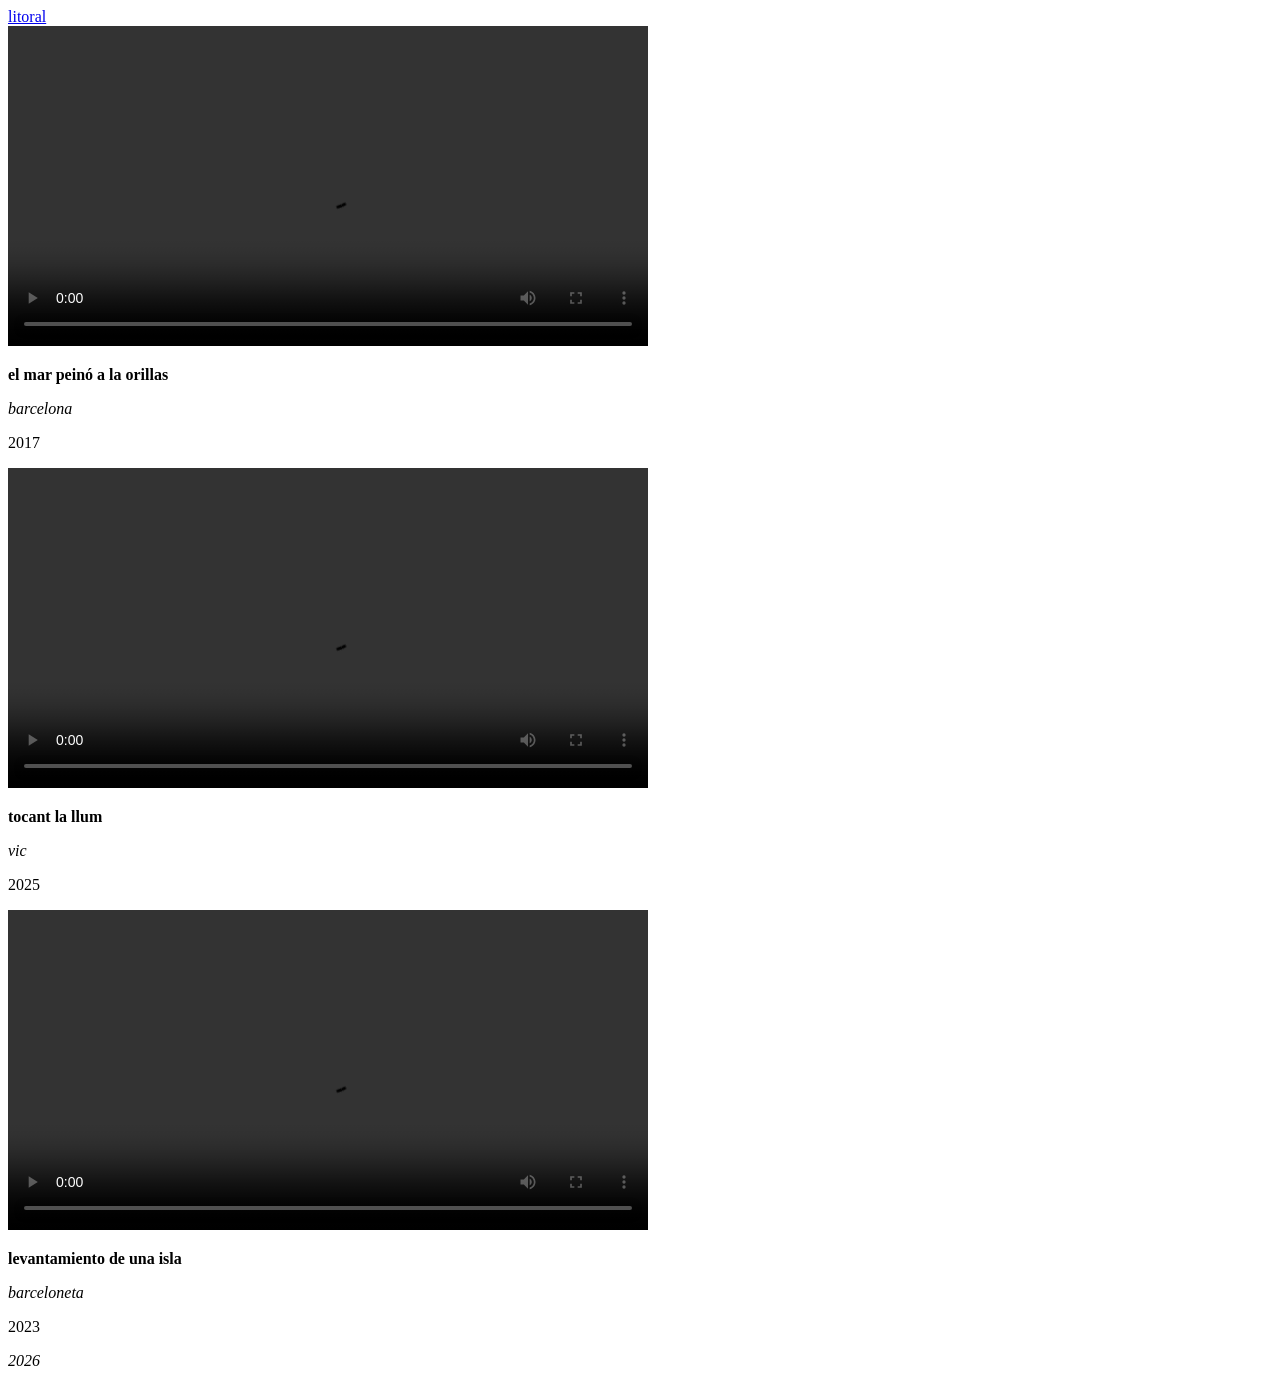
==== index.html @ e8b86e36 "cambios tal" ====
<!DOCTYPE html>
<html lang="es">

<head>
    <meta charset="UTF-8">
    <meta name="viewport" content="width=device-width, initial-scale=1.0">
    <title>litoral</title>
</head>

<body>
    <header>
        <nav>
            <a href="index.html">litoral</a>


        </nav>
    </header>
    <main>


        <article>
            <video src="img/El_mar_peinó_a_la_orilla_(excerpt).mp4" controls width="640"></video>

            <p>
                <strong>el mar peinó a la orillas</strong>
            </p>

            <p>
                <i>barcelona</i>
            </p>
            <p>2017</p>


        </article>

        </article>
        <video src="img/tocant_la_llum_(excerpt)_v1 (1080p).mp4" controls width="640"></video>
        <p>
                <strong>tocant la llum</strong>
            </p>

            <p>
                <i>vic</i>
            </p>
            <p>2025</p>

                    </article>

                    </article>
                    <video src="img/marrr.mp4" controls width="640"></video>
      <p>
                <strong>levantamiento de una isla</strong>
            </p>

            <p>
                <i>barceloneta</i>
            </p>
            <p>2023</p>

                </article>

    </main>
    <footer>   <i>2026</i>
    </footer>

</body>

</html>
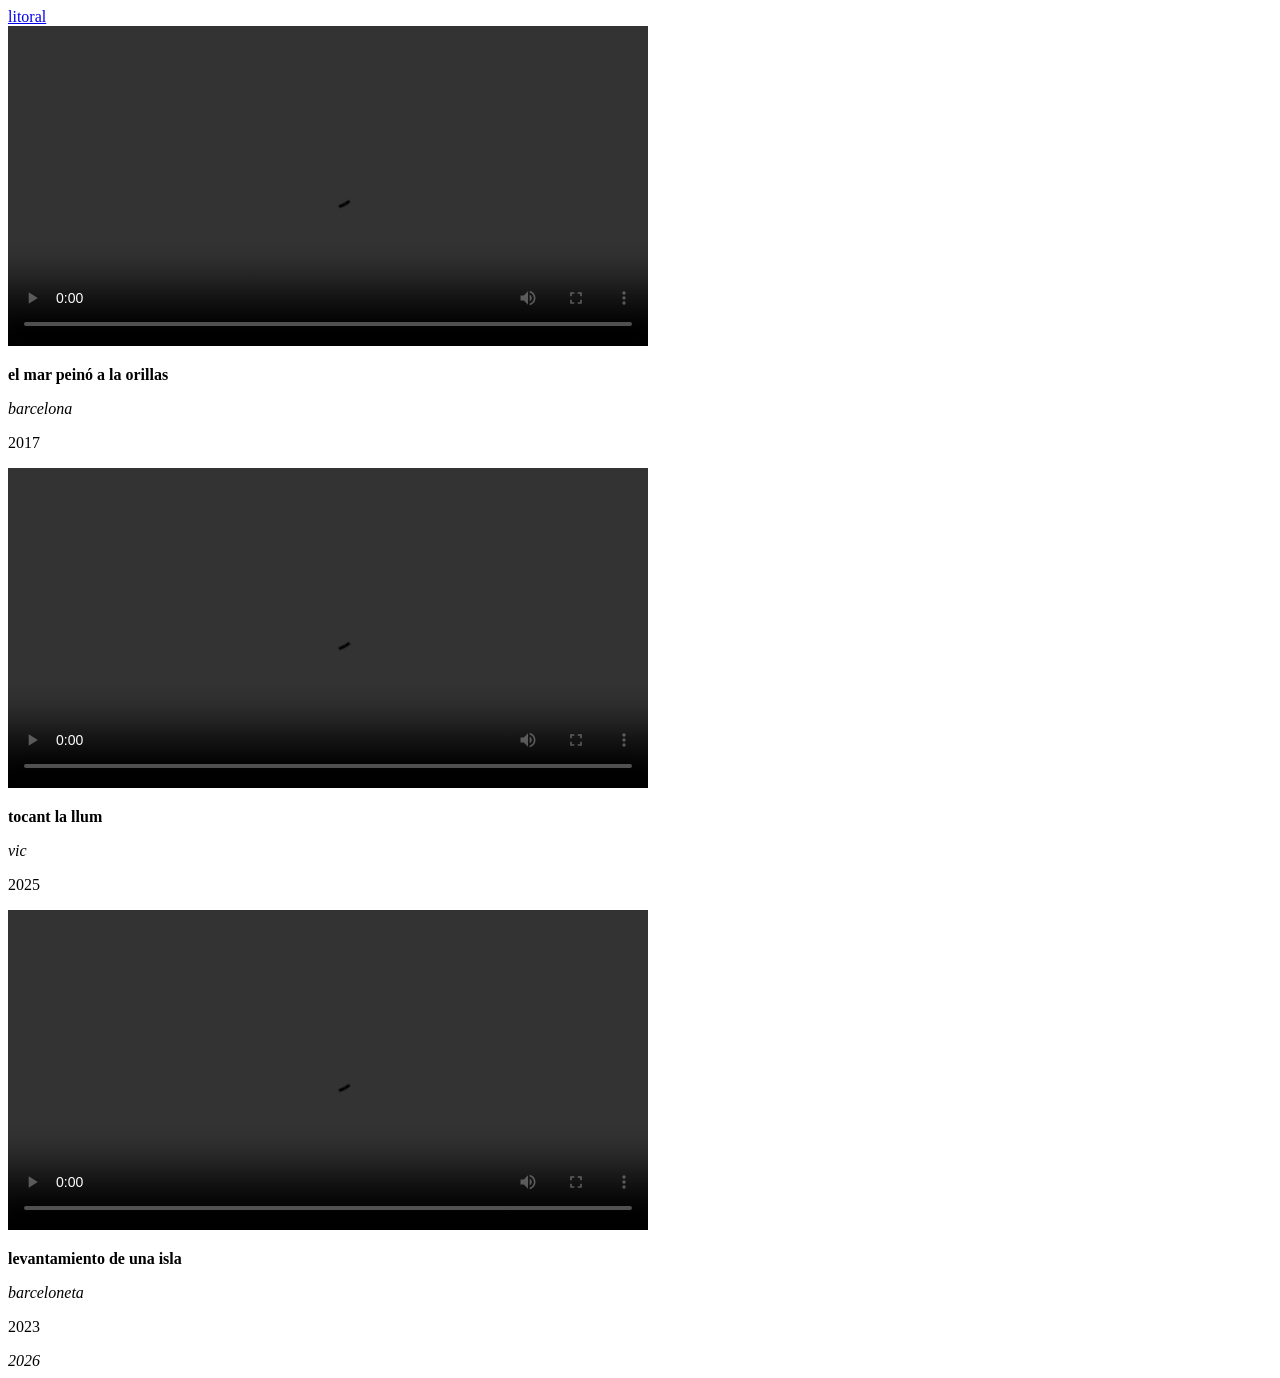
==== commit 7bde0a4e: "cambios10nov" ====
--- a/index.html
+++ b/index.html
@@ -19,7 +19,7 @@
 
 
         <article>
-            <video src="img/El_mar_peinó_a_la_orilla_(excerpt).mp4" controls width="640"></video>
+            <video src="video/El_mar_peinó_a_la_orilla_(excerpt).mp4" controls width="640"></video>
 
             <p>
                 <strong>el mar peinó a la orillas</strong>
@@ -34,33 +34,33 @@
         </article>
 
         </article>
-        <video src="img/tocant_la_llum_(excerpt)_v1 (1080p).mp4" controls width="640"></video>
+        <video src="video/tocant_la_llum_(excerpt)_v1 (1080p).mp4" controls width="640"></video>
         <p>
-                <strong>tocant la llum</strong>
-            </p>
+            <strong>tocant la llum</strong>
+        </p>
 
-            <p>
-                <i>vic</i>
-            </p>
-            <p>2025</p>
+        <p>
+            <i>vic</i>
+        </p>
+        <p>2025</p>
 
-                    </article>
+        </article>
 
-                    </article>
-                    <video src="img/marrr.mp4" controls width="640"></video>
-      <p>
-                <strong>levantamiento de una isla</strong>
-            </p>
+        </article>
+        <video src="video/marrr.mp4" controls width="640"></video>
+        <p>
+            <strong>levantamiento de una isla</strong>
+        </p>
 
-            <p>
-                <i>barceloneta</i>
-            </p>
-            <p>2023</p>
+        <p>
+            <i>barceloneta</i>
+        </p>
+        <p>2023</p>
 
-                </article>
+        </article>
 
     </main>
-    <footer>   <i>2026</i>
+    <footer> <i>2026</i>
     </footer>
 
 </body>
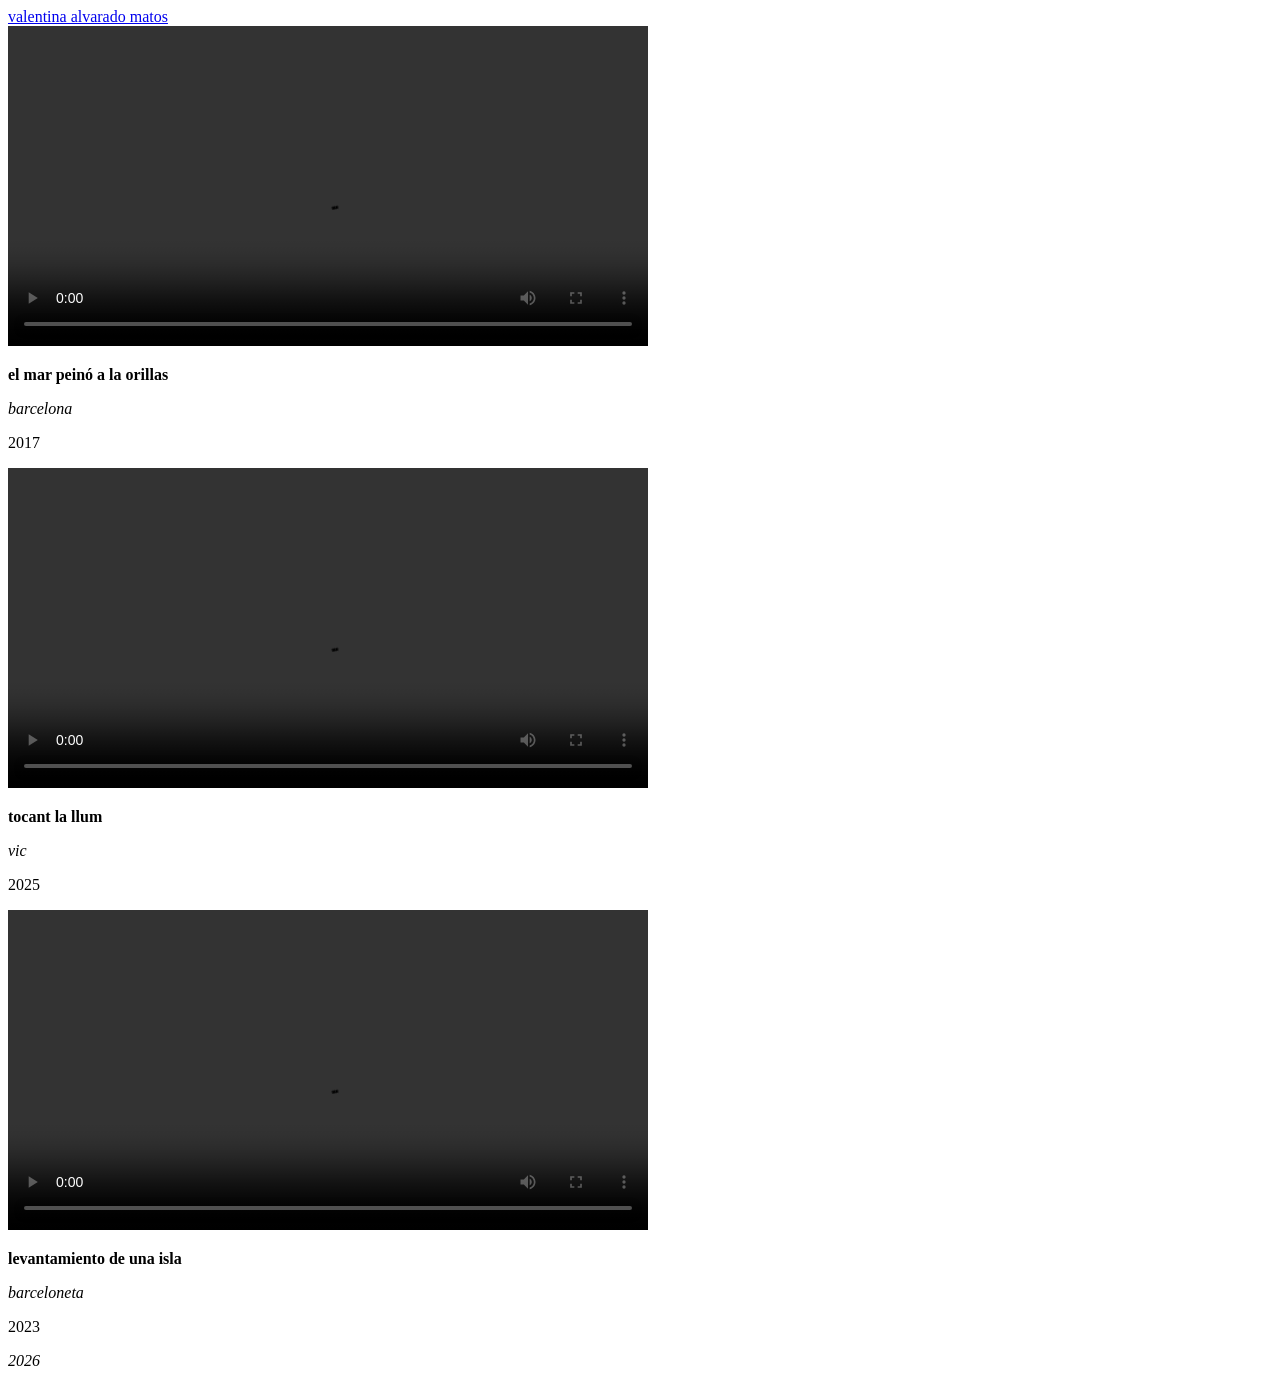
==== commit 4a04f8fe: "cambios" ====
--- a/index.html
+++ b/index.html
@@ -4,13 +4,13 @@
 <head>
     <meta charset="UTF-8">
     <meta name="viewport" content="width=device-width, initial-scale=1.0">
-    <title>litoral</title>
+    <title>valentina alvarado matos</title>
 </head>
 
 <body>
     <header>
         <nav>
-            <a href="index.html">litoral</a>
+            <a href="index.html">valentina alvarado matos</a>
 
 
         </nav>
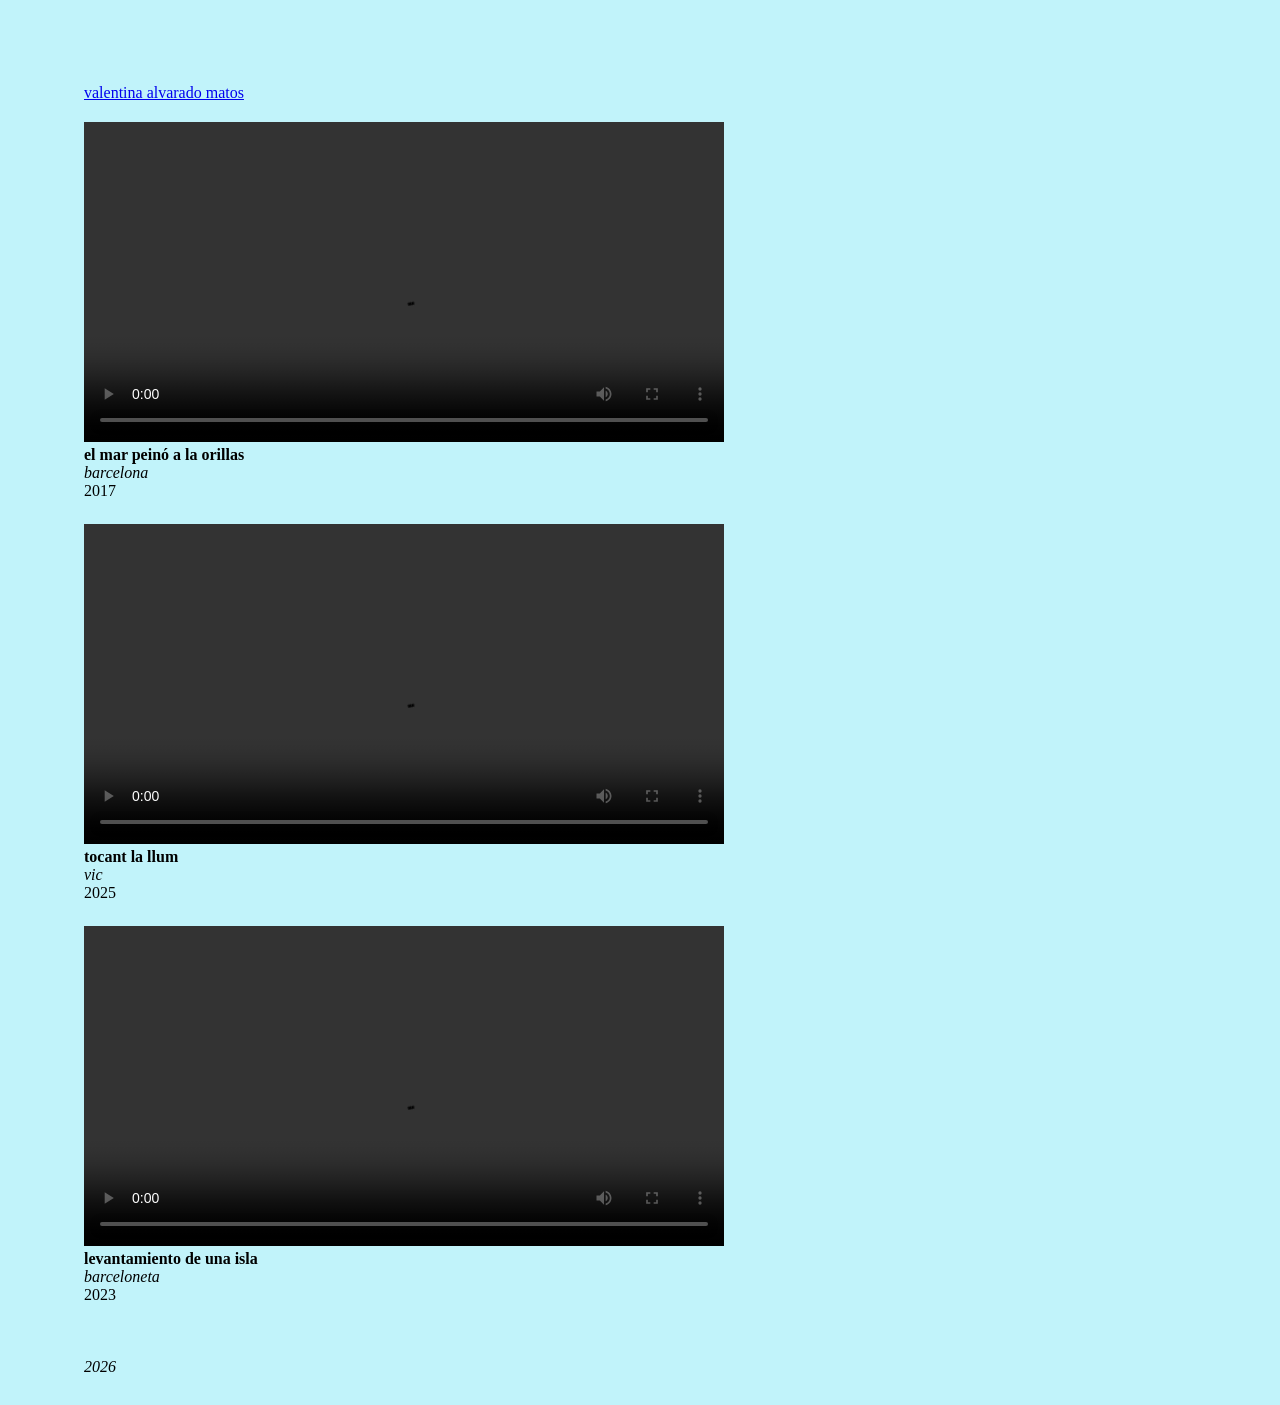
==== commit a2e557b1: "css changes" ====
--- a/index.html
+++ b/index.html
@@ -1,10 +1,19 @@
 <!DOCTYPE html>
 <html lang="es">
-
+    <meta charset="UTF-8">
+    <meta name="viewport" content="width=device-width, initial-scale=1.0">
+    <title>Document</title>
+    <link rel="stylesheet" href="estilogeneral.css">
 <head>
     <meta charset="UTF-8">
     <meta name="viewport" content="width=device-width, initial-scale=1.0">
     <title>valentina alvarado matos</title>
+    <meta charset="UTF-8">
+    <meta name="viewport" content="width=device-width, initial-scale=1.0">
+    <title>Document</title>
+    <link rel="stylesheet" href="estiloindice.css">
+
+
 </head>
 
 <body>
@@ -19,7 +28,7 @@
 
 
         <article>
-            <video src="video/El_mar_peinó_a_la_orilla_(excerpt).mp4" controls width="640"></video>
+            <video src="video/peino.mp4" controls width="640"></video>
 
             <p>
                 <strong>el mar peinó a la orillas</strong>
@@ -33,8 +42,8 @@
 
         </article>
 
-        </article>
-        <video src="video/tocant_la_llum_(excerpt)_v1 (1080p).mp4" controls width="640"></video>
+          <article>
+        <video src="video/llum.mp4" controls width="640"></video>
         <p>
             <strong>tocant la llum</strong>
         </p>
@@ -46,8 +55,8 @@
 
         </article>
 
-        </article>
-        <video src="video/marrr.mp4" controls width="640"></video>
+       <article>
+        <video src="video/mar.mp4" controls width="640"></video>
         <p>
             <strong>levantamiento de una isla</strong>
         </p>
--- a/estilogeneral.css
+++ b/estilogeneral.css
@@ -0,0 +1,24 @@
+body {
+  background-color: #c1f3fa;
+  padding: 20px;
+  border: 1.5cm solid #c1f3fa;
+  border-bottom: 1px solid #c1f3fa;
+}
+
+p {
+  margin: 0;
+}
+
+article {
+  margin-bottom: 24px;
+}
+
+header {
+  margin-bottom: 20px;
+}
+
+footer {
+  margin-top: 20px;
+  border-top: 0px solid #c1f3fa;
+  padding-top: 30px;
+}
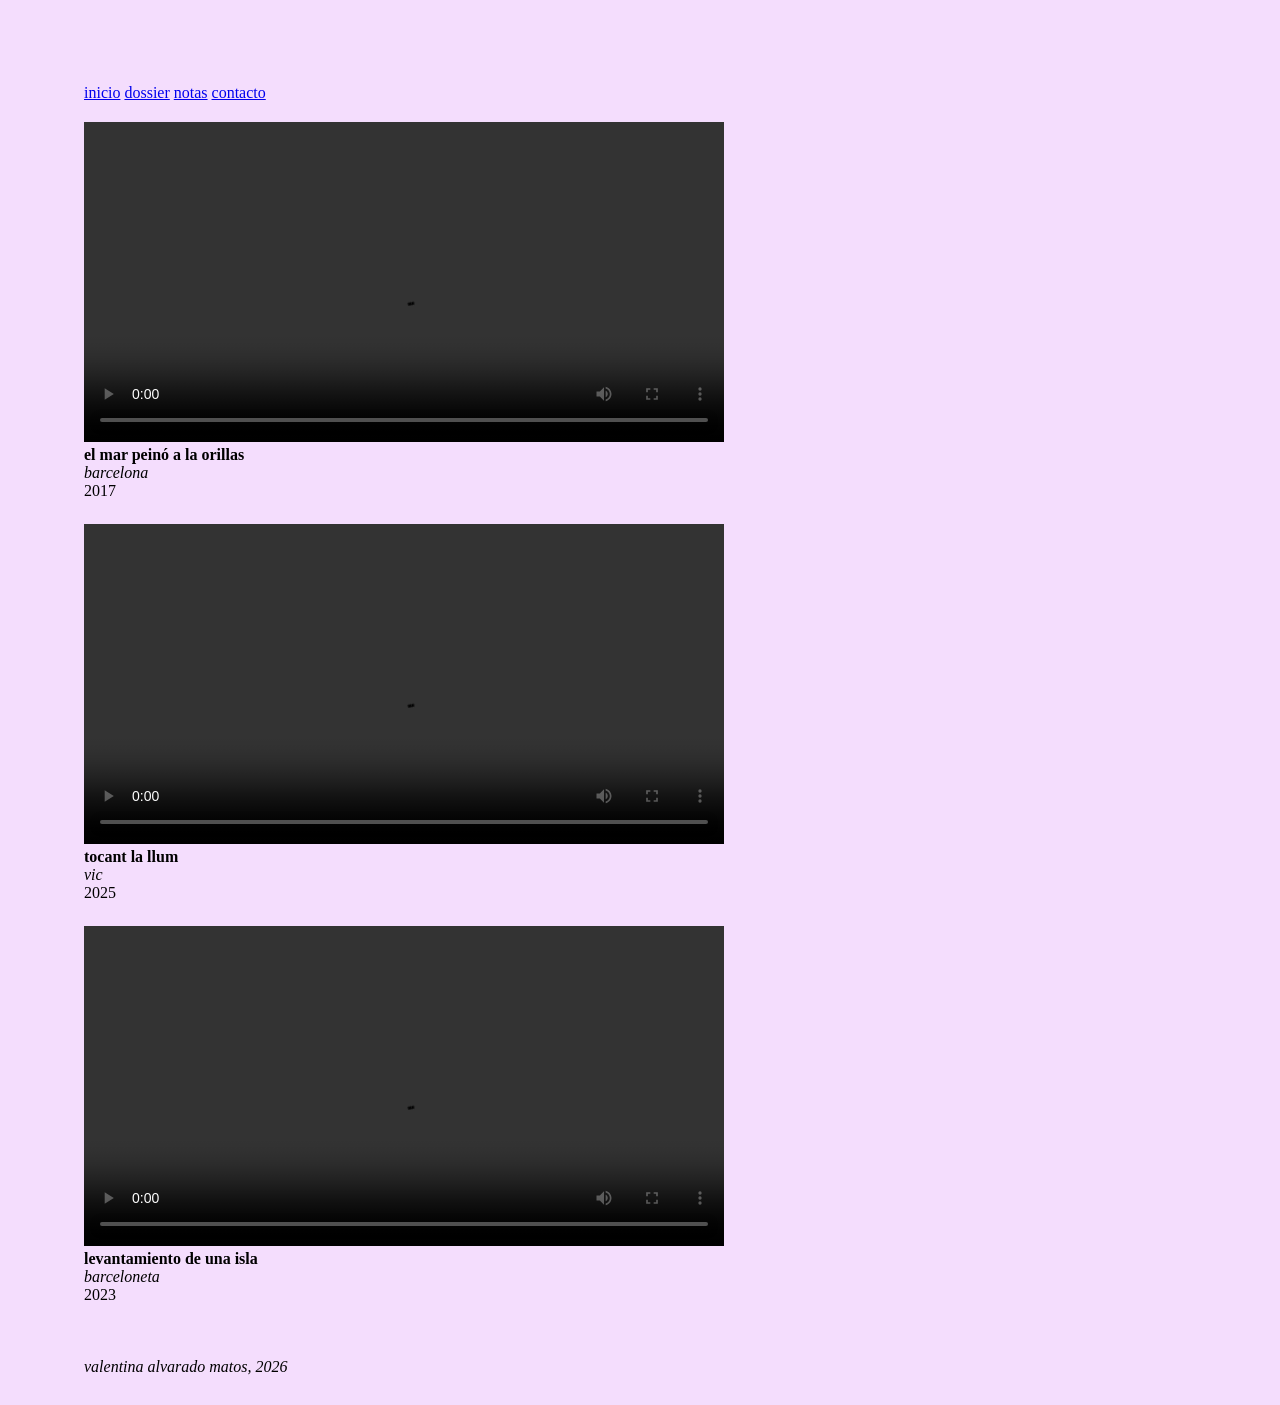
==== commit 4ad4e8fb: "10nov1241" ====
--- a/index.html
+++ b/index.html
@@ -17,11 +17,16 @@
 </head>
 
 <body>
-    <header>
-        <nav>
-            <a href="index.html">valentina alvarado matos</a>
+    
+  <header>
+    <nav>
+      <a href="index.html">inicio</a>
 
+      <a href="dossier.html">dossier</a>
 
+      <a href="notas.html">notas</a>
+
+      <a href="contact.html">contacto</a>
         </nav>
     </header>
     <main>
@@ -69,7 +74,7 @@
         </article>
 
     </main>
-    <footer> <i>2026</i>
+    <footer> <i>valentina alvarado matos, 2026</i>
     </footer>
 
 </body>
--- a/estilogeneral.css
+++ b/estilogeneral.css
@@ -1,8 +1,9 @@
 body {
-  background-color: #c1f3fa;
+  font-family:'Times New Roman', Times, serif;
+  background-color: hsl(284, 88%, 93%);
   padding: 20px;
-  border: 1.5cm solid #c1f3fa;
-  border-bottom: 1px solid #c1f3fa;
+  border: 1.5cm solid hsl(284, 88%, 93%) ;
+  border-bottom: 1px solid hsl(284, 88%, 93%) ;
 }
 
 p {
@@ -19,6 +20,10 @@
 
 footer {
   margin-top: 20px;
-  border-top: 0px solid #c1f3fa;
+  border-top: 0px solid hsl(284, 88%, 93%);
   padding-top: 30px;
+}
+.title {
+  margin-top: 40px;
+  margin-bottom: 20px;
 }
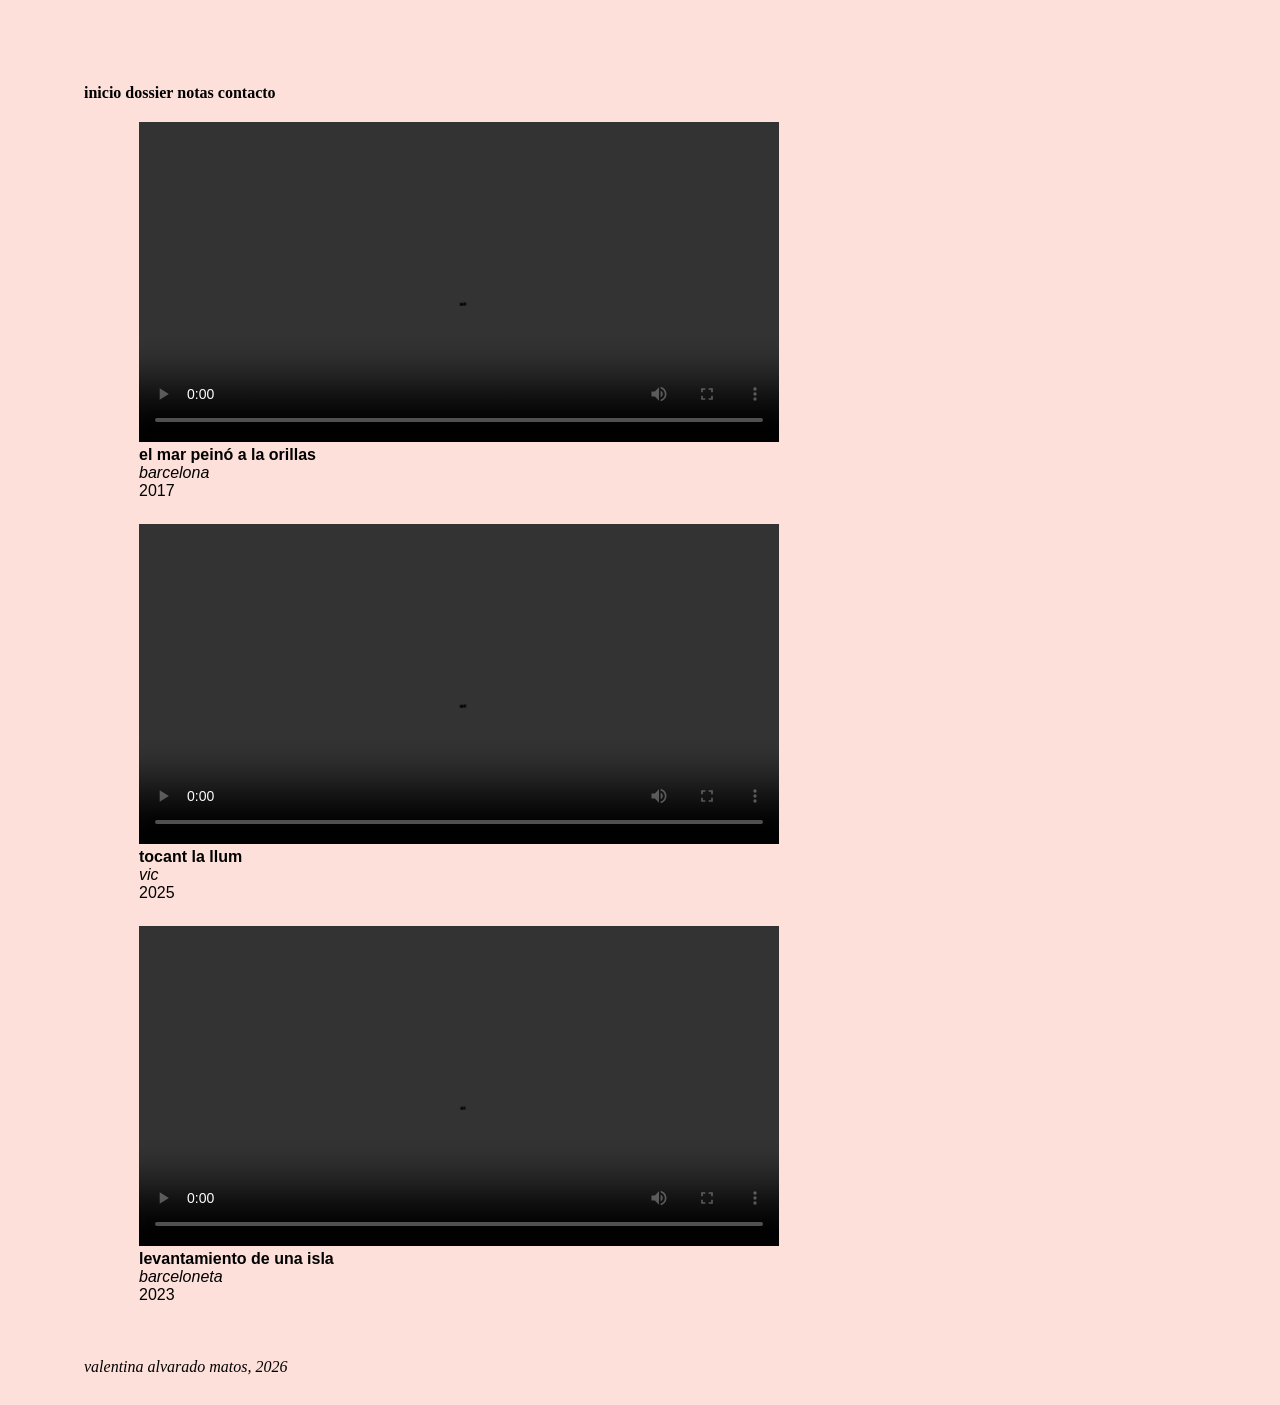
==== commit 47a64b2a: "cambios12nov" ====
--- a/index.html
+++ b/index.html
@@ -11,7 +11,7 @@
     <meta charset="UTF-8">
     <meta name="viewport" content="width=device-width, initial-scale=1.0">
     <title>Document</title>
-    <link rel="stylesheet" href="estiloindice.css">
+    <link rel="stylesheet" href="estilonotasgeneral.css">
 
 
 </head>
--- a/estilonotasgeneral.css
+++ b/estilonotasgeneral.css
@@ -0,0 +1,44 @@
+body {
+  font-family:'Times New Roman', Times, serif;
+  background-color: hwb(12 85% 1%);
+  padding: 20px;
+  border: 1.5cm solid hwb(12 85% 1%);
+  border-bottom: 1px solid hwb(12 85% 1%);
+}
+
+p {
+  margin: 0;
+}
+
+article {
+  margin-bottom: 24px;
+  padding-left: 55px;
+  padding-right: 55px;
+}
+
+header {
+  margin-bottom: 20px;
+}
+
+footer {
+  margin-top: 20px;
+  border-top: 0px solid hwb(12 85% 1%);
+  padding-top: 30px;
+}
+.title {
+  margin-top: 30px;
+  margin-bottom: 20px;
+}
+a {
+  text-decoration: none;
+  font-weight: bold;
+  color: hsl(0, 0%, 0%);
+}
+h4 {
+  font-family:monospace;
+  color: hsl(0, 0%, 0%);
+}
+p {
+  font-family:sans-serif;
+  font-size: 16px;
+}
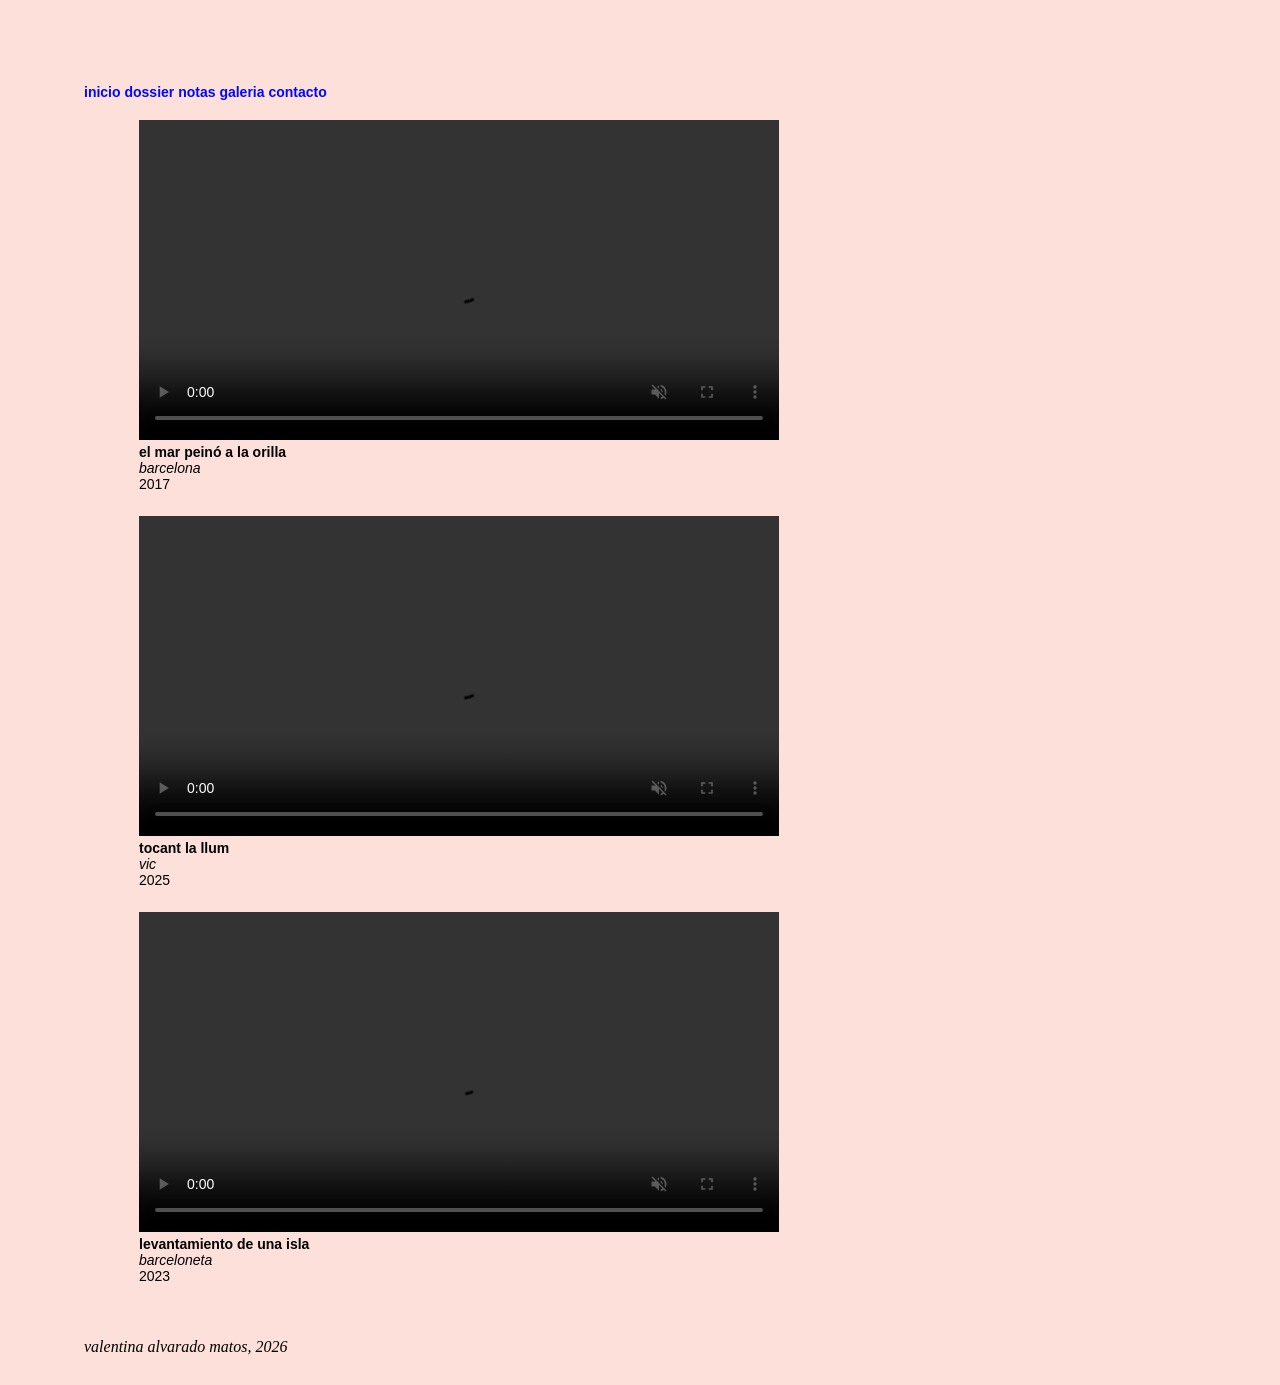
==== commit 227e7870: "12nov1232" ====
--- a/index.html
+++ b/index.html
@@ -25,6 +25,8 @@
       <a href="dossier.html">dossier</a>
 
       <a href="notas.html">notas</a>
+            <a href="galeria.html">galeria</a>
+
 
       <a href="contact.html">contacto</a>
         </nav>
@@ -33,10 +35,9 @@
 
 
         <article>
-            <video src="video/peino.mp4" controls width="640"></video>
-
+            <video autoplay muted loop src="video/peino.mp4" controls width="640"></video>
             <p>
-                <strong>el mar peinó a la orillas</strong>
+                <strong>el mar peinó a la orilla</strong>
             </p>
 
             <p>
@@ -48,7 +49,7 @@
         </article>
 
           <article>
-        <video src="video/llum.mp4" controls width="640"></video>
+        <video autoplay muted loop src="video/llum.mp4" controls width="640"></video>
         <p>
             <strong>tocant la llum</strong>
         </p>
@@ -61,7 +62,7 @@
         </article>
 
        <article>
-        <video src="video/mar.mp4" controls width="640"></video>
+        <video autoplay muted loop src="video/mar.mp4" controls width="640"></video>
         <p>
             <strong>levantamiento de una isla</strong>
         </p>
--- a/estilonotasgeneral.css
+++ b/estilonotasgeneral.css
@@ -1,9 +1,13 @@
 body {
-  font-family:'Times New Roman', Times, serif;
+  font-family: 'Times New Roman', Times, serif;
   background-color: hwb(12 85% 1%);
   padding: 20px;
   border: 1.5cm solid hwb(12 85% 1%);
   border-bottom: 1px solid hwb(12 85% 1%);
+}
+
+a:visited {
+  color: rgb(0, 51, 255);
 }
 
 p {
@@ -25,20 +29,45 @@
   border-top: 0px solid hwb(12 85% 1%);
   padding-top: 30px;
 }
+
 .title {
   margin-top: 30px;
   margin-bottom: 20px;
 }
+
 a {
   text-decoration: none;
   font-weight: bold;
   color: hsl(0, 0%, 0%);
 }
+
+a {
+  color: #0400ff;
+}
+
 h4 {
-  font-family:monospace;
+  font-family: monospace;
   color: hsl(0, 0%, 0%);
 }
+
 p {
-  font-family:sans-serif;
-  font-size: 16px;
+  font-family: sans-serif;
+  font-size: 14px;
+}
+
+nav {
+  font-family: sans-serif;
+  font-size: 14px;
+  color: hsl(0, 0%, 0%);
+  margin-bottom: 20px;
+}
+nav a {
+  text-decoration: sans-serif;
+  font-weight: italic;
+  color: hsl(238, 100%, 50%);
+}
+nav a:visited {
+  text-decoration: sans-serif;
+  font-weight: italic;
+  color: hsl(0, 100%, 50%);
 }
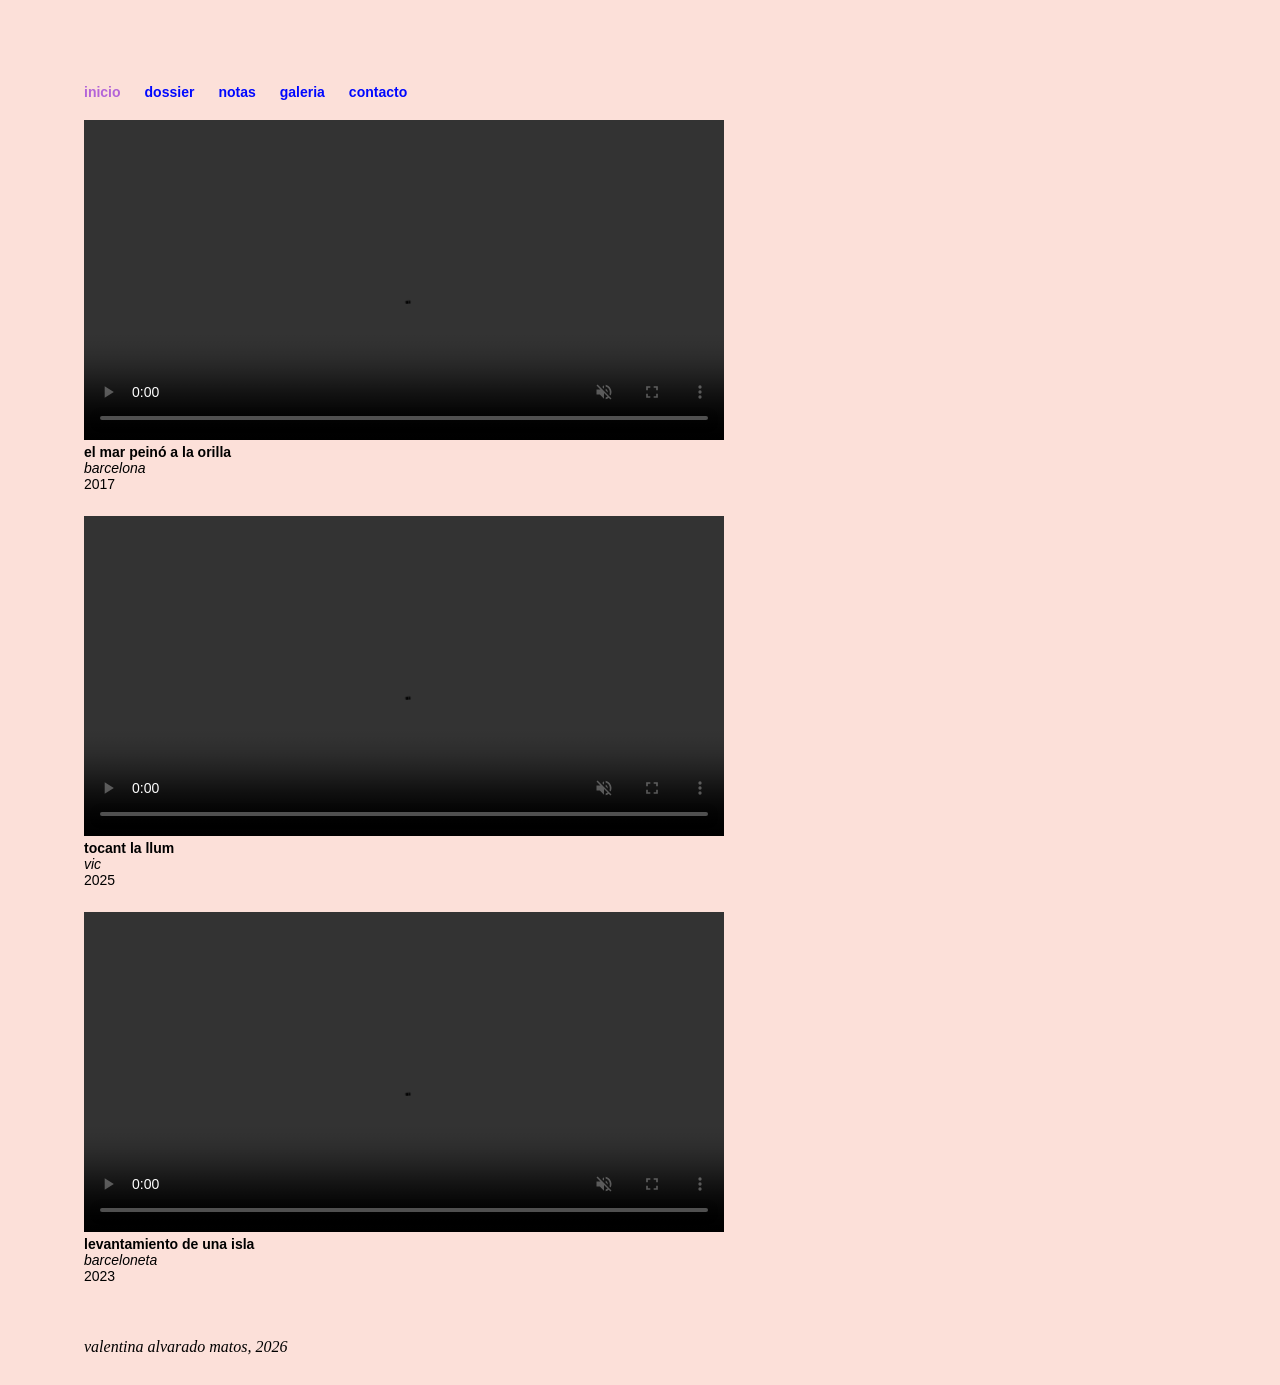
==== commit 269e3abd: "12nov1312" ====
--- a/index.html
+++ b/index.html
@@ -1,83 +1,78 @@
 <!DOCTYPE html>
 <html lang="es">
-    <meta charset="UTF-8">
-    <meta name="viewport" content="width=device-width, initial-scale=1.0">
-    <title>Document</title>
-    <link rel="stylesheet" href="estilogeneral.css">
 <head>
     <meta charset="UTF-8">
     <meta name="viewport" content="width=device-width, initial-scale=1.0">
     <title>valentina alvarado matos</title>
-    <meta charset="UTF-8">
-    <meta name="viewport" content="width=device-width, initial-scale=1.0">
-    <title>Document</title>
     <link rel="stylesheet" href="estilonotasgeneral.css">
 
 
 </head>
 
 <body>
-    
-  <header>
-    <nav>
-      <a href="index.html">inicio</a>
+    <div class="columna">
 
-      <a href="dossier.html">dossier</a>
+        <header>
+            <nav>
+                <a href="index.html" aria-current="page">inicio</a>
 
-      <a href="notas.html">notas</a>
-            <a href="galeria.html">galeria</a>
+                <a href="dossier.html">dossier</a>
+
+                <a href="notas.html">notas</a>
+                <a href="galeria.html">galeria</a>
 
 
-      <a href="contact.html">contacto</a>
-        </nav>
-    </header>
-    <main>
+                <a href="contact.html">contacto</a>
+            </nav>
+        </header>
+        <main>
 
 
-        <article>
-            <video autoplay muted loop src="video/peino.mp4" controls width="640"></video>
-            <p>
-                <strong>el mar peinó a la orilla</strong>
-            </p>
+            <article>
+                <video autoplay muted loop src="video/peino.mp4" controls width="640"></video>
+                <p>
+                    <strong>el mar peinó a la orilla</strong>
+                </p>
 
-            <p>
-                <i>barcelona</i>
-            </p>
-            <p>2017</p>
+                <p>
+                    <i>barcelona</i>
+                </p>
+                <p>2017</p>
 
 
-        </article>
+            </article>
 
-          <article>
-        <video autoplay muted loop src="video/llum.mp4" controls width="640"></video>
-        <p>
-            <strong>tocant la llum</strong>
-        </p>
+            <article>
+                <video autoplay muted loop src="video/llum.mp4" controls width="640"></video>
+                <p>
+                    <strong>tocant la llum</strong>
+                </p>
 
-        <p>
-            <i>vic</i>
-        </p>
-        <p>2025</p>
+                <p>
+                    <i>vic</i>
+                </p>
+                <p>2025</p>
 
-        </article>
+            </article>
 
-       <article>
-        <video autoplay muted loop src="video/mar.mp4" controls width="640"></video>
-        <p>
-            <strong>levantamiento de una isla</strong>
-        </p>
+            <article>
+                <video autoplay muted loop src="video/mar.mp4" controls width="640"></video>
+                <p>
+                    <strong>levantamiento de una isla</strong>
+                </p>
 
-        <p>
-            <i>barceloneta</i>
-        </p>
-        <p>2023</p>
+                <p>
+                    <i>barceloneta</i>
+                </p>
+                <p>2023</p>
 
-        </article>
+            </article>
 
-    </main>
+        </main>
+    </div>
     <footer> <i>valentina alvarado matos, 2026</i>
     </footer>
 
 </body>
 
-</html>+</html>
--- a/estilonotasgeneral.css
+++ b/estilonotasgeneral.css
@@ -5,6 +5,10 @@
   border: 1.5cm solid hwb(12 85% 1%);
   border-bottom: 1px solid hwb(12 85% 1%);
 }
+
+*, *::before, *::after { box-sizing: border-box; }
+html, body { min-height: 100%; }
+body { min-height: 100vh; display: flex; flex-direction: column; }
 
 a:visited {
   color: rgb(0, 51, 255);
@@ -61,13 +65,42 @@
   color: hsl(0, 0%, 0%);
   margin-bottom: 20px;
 }
+
+nav {
+  display: flex;
+  flex-direction: row;
+  flex-wrap: nowrap;
+  align-items: center;
+  gap: 1.5rem;
+  position: static;
+}
+
 nav a {
   text-decoration: sans-serif;
   font-weight: italic;
   color: hsl(238, 100%, 50%);
 }
+
 nav a:visited {
   text-decoration: sans-serif;
   font-weight: italic;
-  color: hsl(0, 100%, 50%);
-}+  color: #000;
+}
+
+nav a:active,
+nav a[aria-current="page"] { color: hsl(281, 60%, 62%); }
+
+.columna {
+  display: block;
+  flex: 1 0 auto;
+}
+
+.columna > header { margin: 0; }
+.columna > main { min-width: 0; }
+.columna > main > article { padding-left: 0; padding-right: 0; }
+body > footer { margin-top: auto; }
+
+@media (max-width: 600px) {
+  nav { gap: 0.8rem; font-size: 12px; }
+  article { padding-left: 0; padding-right: 0; }
+}
